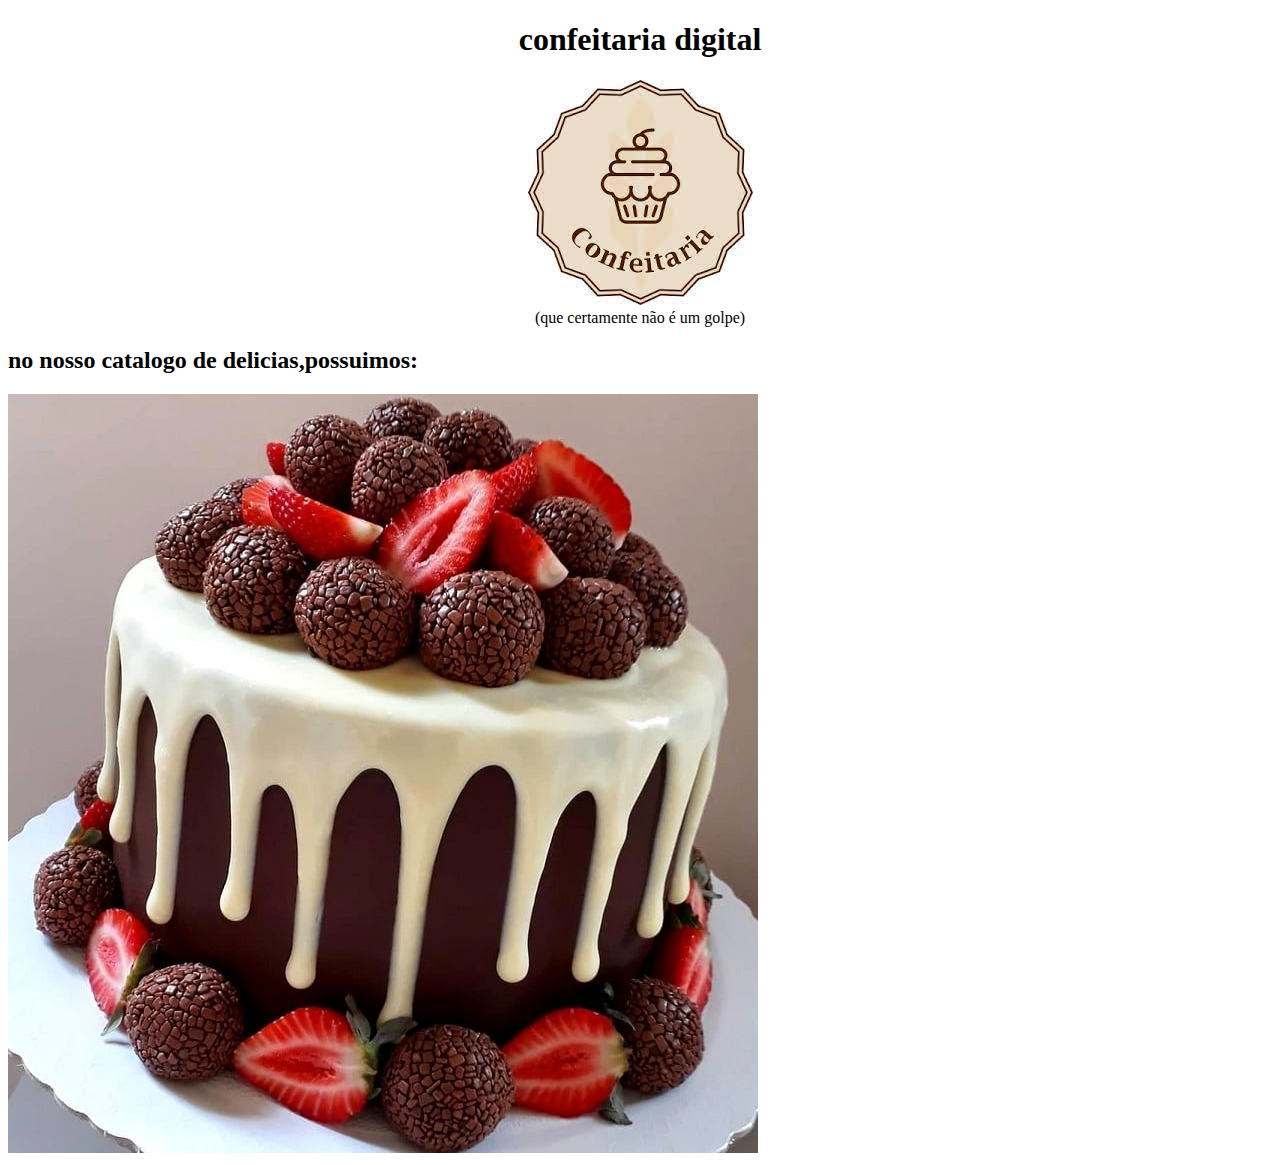
==== muffins.html @ 49fb459d "Add files via upload" ====
<!DOCTYPE html>
<html lang="en">
<head>
    <meta charset="UTF-8">
    <meta name="viewport" content="width=device-width, initial-scale=1.0">
    <title>Document</title>
</head>
<body>
 <title>COnfeitaria Da ronalda vascaina</title>

<center><h1>confeitaria digital</h1></center>

<center><img src="confeitaria.jpeg" alt=""></center>
<center>(que certamente não é um golpe)</center>

<h2>
    no nosso catalogo de delicias,possuimos:
</h2>
<div class="bolinho"></div><img src="bolinho.jpg" alt="">



</body>
</html>
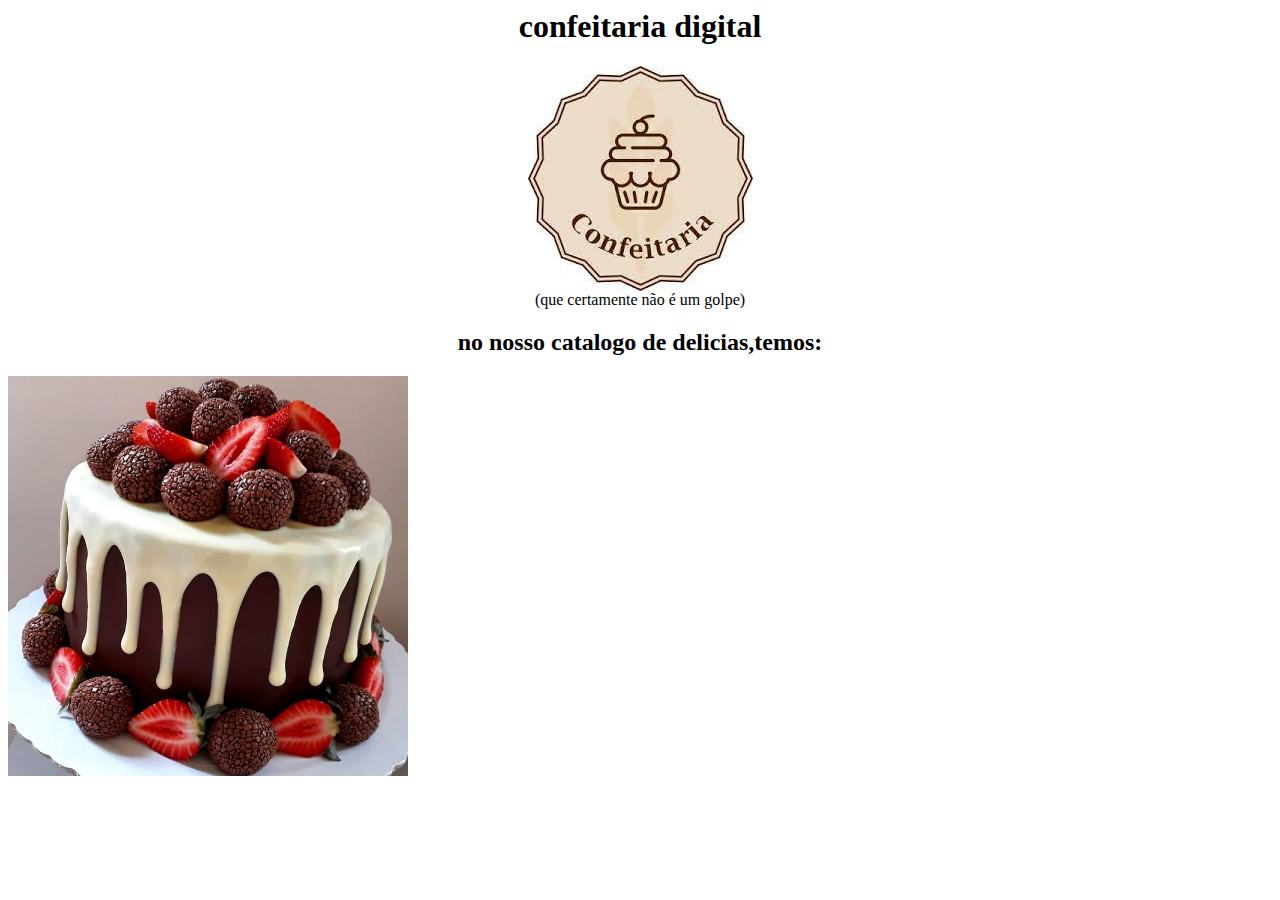
==== commit da8e2d04: "Add files via upload" ====
--- a/muffins.html
+++ b/muffins.html
@@ -1,24 +1,23 @@
-<!DOCTYPE html>
-<html lang="en">
+
+<html>
 <head>
     <meta charset="UTF-8">
     <meta name="viewport" content="width=device-width, initial-scale=1.0">
-    <title>Document</title>
+    <title>docinhos</title>
+    <link rel="stylesheet" href="style.css">
 </head>
 <body>
- <title>COnfeitaria Da ronalda vascaina</title>
 
 <center><h1>confeitaria digital</h1></center>
 
 <center><img src="confeitaria.jpeg" alt=""></center>
 <center>(que certamente não é um golpe)</center>
 
-<h2>
-    no nosso catalogo de delicias,possuimos:
+<center><h2>
+    no nosso catalogo de delicias,temos:</center>
 </h2>
-<div class="bolinho"></div><img src="bolinho.jpg" alt="">
-
-
+<img class=bolinho src="bolinho.jpg" alt="">
 
 </body>
-</html>+</html>
+   --- a/style.css
+++ b/style.css
@@ -0,0 +1,9 @@
+body{background-color: rgb(255, 255, 255);}
+.bolinho{height: 400px;
+width: 400px;
+
+
+
+
+
+}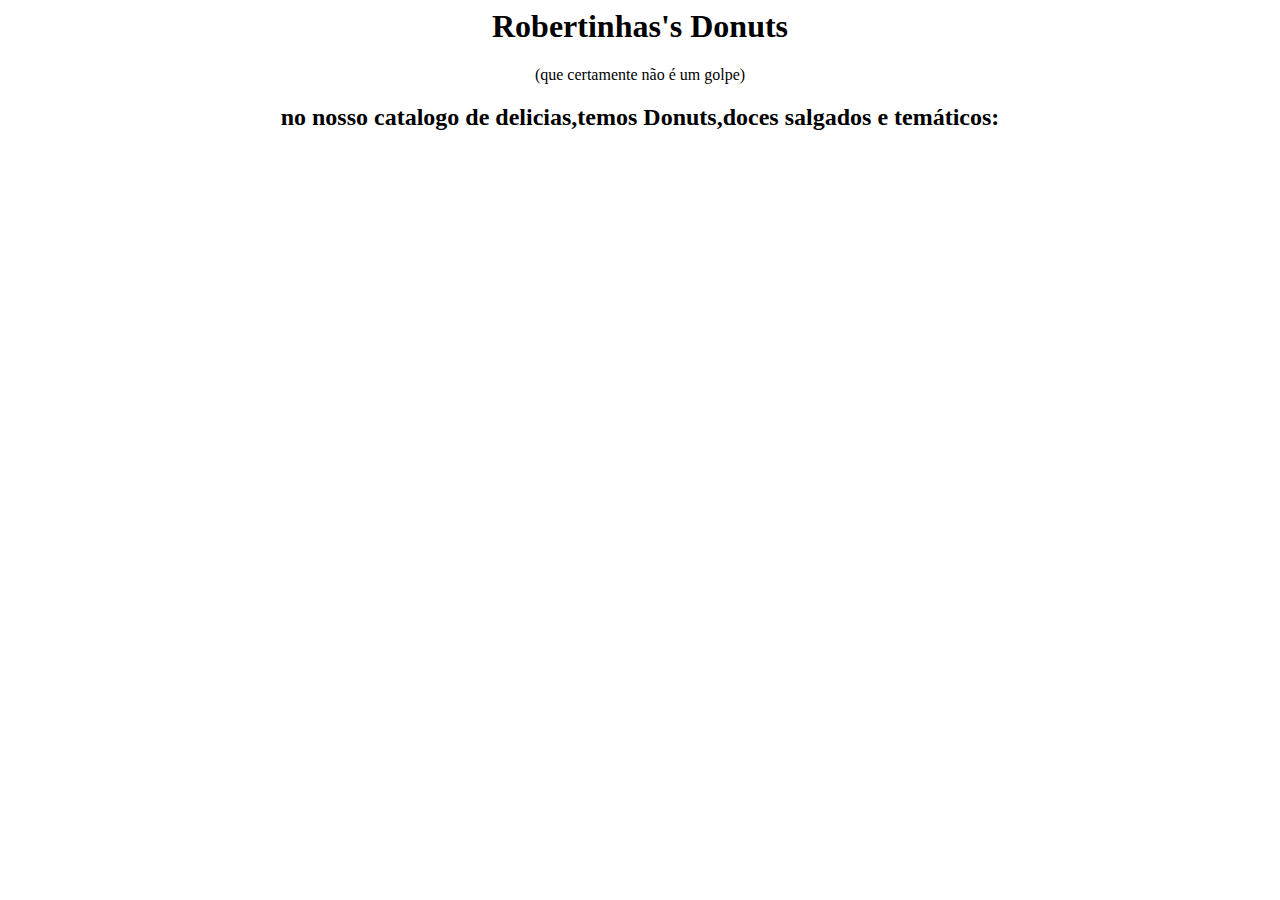
==== commit 5a2e257e: "Add files via upload" ====
--- a/muffins.html
+++ b/muffins.html
@@ -8,16 +8,19 @@
 </head>
 <body>
 
-<center><h1>confeitaria digital</h1></center>
+<center><h1>Robertinhas's Donuts</h1></center>
 
-<center><img src="confeitaria.jpeg" alt=""></center>
+<center><img class="logo" src="/home/escola/Downloads/donuts.avif" alt=""></center>
 <center>(que certamente não é um golpe)</center>
 
 <center><h2>
-    no nosso catalogo de delicias,temos:</center>
+    no nosso catalogo de delicias,temos 
+    Donuts,doces salgados e temáticos:</center>
 </h2>
-<img class=bolinho src="bolinho.jpg" alt="">
 
+
+
+<img src="/home/escola/Downloads/simpsons.jpg" alt="">
+<img src="/home/escola/Área de Trabalho/Confeitaria dos vascainos/Jo-o-main/carinha.jpg" alt="">
 </body>
-</html>
-   +</html>--- a/style.css
+++ b/style.css
@@ -1,9 +1,4 @@
-body{background-color: rgb(255, 255, 255);}
-.bolinho{height: 400px;
-width: 400px;
-
-
-
-
-
-}+body{background-image: url(https://img.freepik.com/fotos-gratis/bolos-velas-aalaw-e-polvilha-no-canto-do-fundo-rosa_23-2148190399.jpg);
+    background-repeat: no-repeat;
+    background-size: cover;
+}
